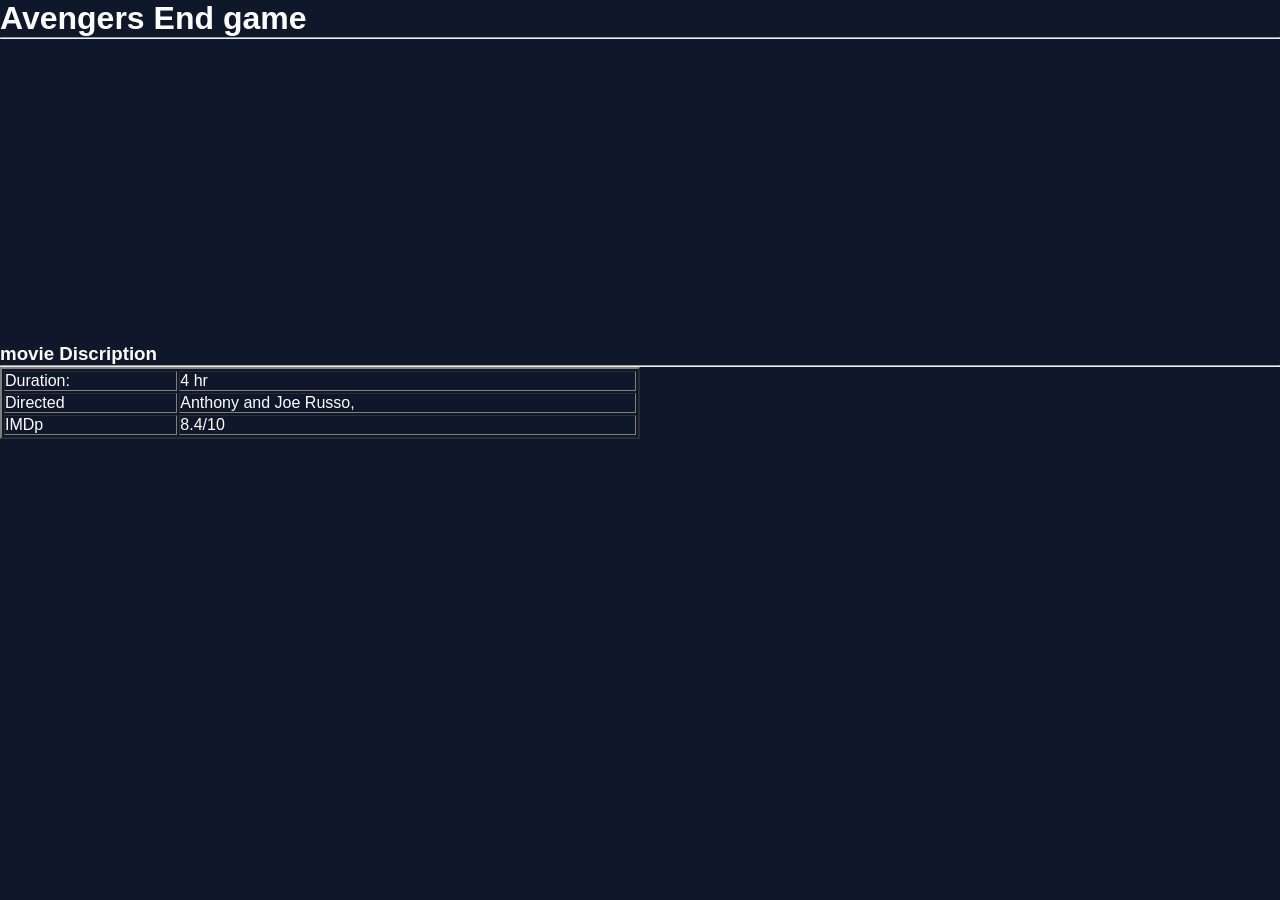
==== movies/movie1.html @ 4e7977a3 "KARTHIK MOVIES ADDED" ====
<!DOCTYPE html>
<html lang="en">
<head>
    <meta charset="UTF-8">
    <meta name="viewport" content="width=device-width, initial-scale=1.0">
    <title>Document</title>
    <link rel="stylesheet" href="/css/style.css">
</head>
<body>
    <h1>Avengers End game</h1>
    <hr>
    <img src="/images/portal.png" alt=""  height="300px">
   <iframe width="560" height="300" src="https://www.youtube.com/embed/0jNvJU52LvU?si=NqeHKY63ObGef0ty" title="YouTube video player" frameborder="0" allow="accelerometer; autoplay; clipboard-write; encrypted-media; gyroscope; picture-in-picture; web-share" referrerpolicy="strict-origin-when-cross-origin" allowfullscreen></iframe>
   <h3>movie Discription</h3>
   <table border="2px" width="50%">
    <hr>
    <tr>
        <td>Duration:</td>
        <td>4 hr</td>

    </tr>
    <tr>
        <td>Directed</td>
        <td>Anthony and Joe Russo,</td>

    </tr>
    <tr>
        <td>IMDp</td>
        <td>8.4/10</td>
    </tr>
   </table>
    
</body>
</html>
---- css/style.css ----
/* Reset */
* {
    margin: 0;
    padding: 0;
    box-sizing: border-box;
}

/* Body Styling */
body {
    font-family: Arial, sans-serif;
    background-color: #0f172a;
    color: white;
}

/* Header */
header {
    /* text-align: center; */
    display: flex;
    gap: 29%;
    padding: 20px;
    background: #020617;
    align-items: center;
}

header img {
    margin: 10px;
}

header h1 {
    font-size: 32px;
    color: #38bdf8;
}

/* Content Section */
.content {
    padding: 20px;
}

/* Marquee Images */
marquee{
      background:url(/images/land1.png);
      background-repeat: no-repeat;
      background-size: cover;
}
marquee img {
    border-radius: 10px;
    margin-right: 15px;
    transition: transform 0.3s;
}

marquee img:hover {
    transform: scale(1.05);
}

/* Latest Movies Title */
.content h1 {
    margin: 20px 0;
    color: #facc15;
}

/* Movie Posters */
.content a {
    text-decoration: none;
}

.content img {
    margin: 10px;
    border-radius: 10px;
    transition: transform 0.3s, box-shadow 0.3s;
}

.content img:hover {
    transform: scale(1.1);
    box-shadow: 0 0 15px #38bdf8;
}

/* Footer */
footer {
    text-align: center;
    padding: 15px;
    background: #020617;
    margin-top: 20px;
    color: gray;
}
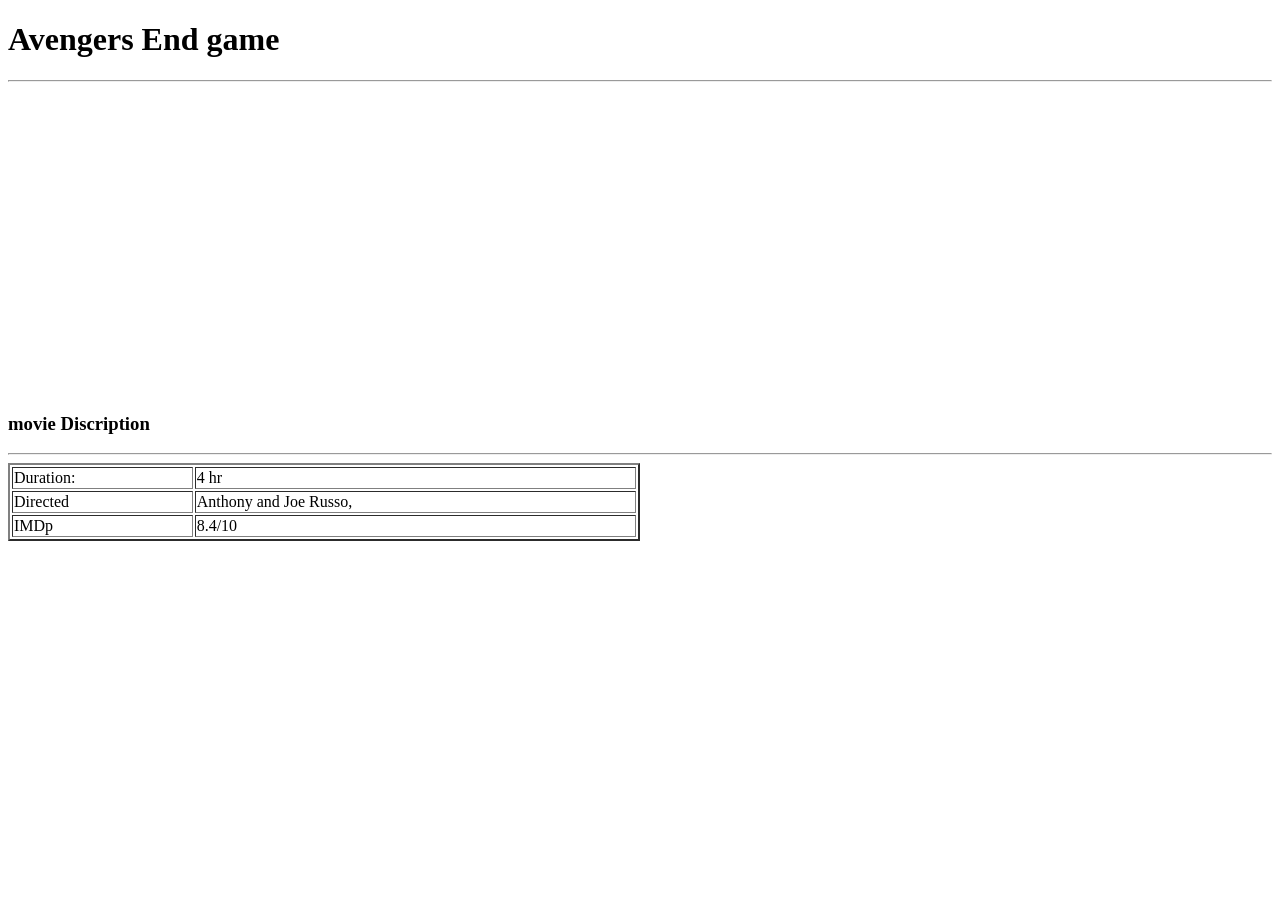
==== commit e99ff016: "asd" ====
--- a/movies/movie1.html
+++ b/movies/movie1.html
@@ -4,12 +4,12 @@
     <meta charset="UTF-8">
     <meta name="viewport" content="width=device-width, initial-scale=1.0">
     <title>Document</title>
-    <link rel="stylesheet" href="/css/style.css">
+    <link rel="stylesheet" href="css/style.css">
 </head>
 <body>
     <h1>Avengers End game</h1>
     <hr>
-    <img src="/images/portal.png" alt=""  height="300px">
+    <img src="images/portal.png" alt=""  height="300px">
    <iframe width="560" height="300" src="https://www.youtube.com/embed/0jNvJU52LvU?si=NqeHKY63ObGef0ty" title="YouTube video player" frameborder="0" allow="accelerometer; autoplay; clipboard-write; encrypted-media; gyroscope; picture-in-picture; web-share" referrerpolicy="strict-origin-when-cross-origin" allowfullscreen></iframe>
    <h3>movie Discription</h3>
    <table border="2px" width="50%">
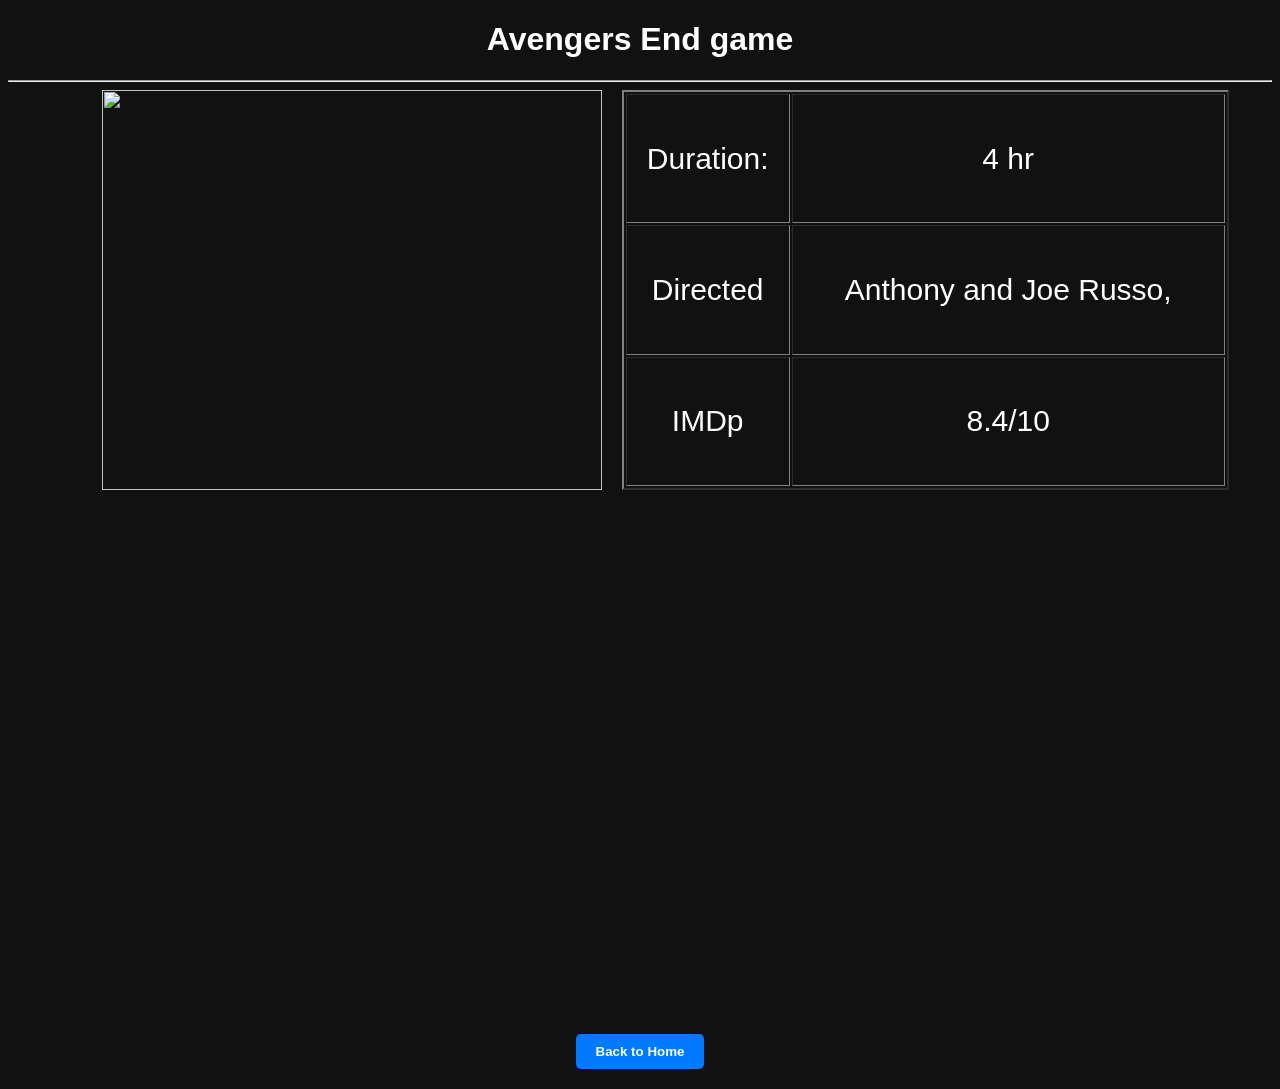
==== commit dde621af: "update" ====
--- a/movies/movie1.html
+++ b/movies/movie1.html
@@ -4,16 +4,15 @@
     <meta charset="UTF-8">
     <meta name="viewport" content="width=device-width, initial-scale=1.0">
     <title>Document</title>
-    <link rel="stylesheet" href="css/style.css">
+    <link rel="stylesheet" href="/css/movie style .css">
 </head>
 <body>
     <h1>Avengers End game</h1>
     <hr>
-    <img src="images/portal.png" alt=""  height="300px">
-   <iframe width="560" height="300" src="https://www.youtube.com/embed/0jNvJU52LvU?si=NqeHKY63ObGef0ty" title="YouTube video player" frameborder="0" allow="accelerometer; autoplay; clipboard-write; encrypted-media; gyroscope; picture-in-picture; web-share" referrerpolicy="strict-origin-when-cross-origin" allowfullscreen></iframe>
-   <h3>movie Discription</h3>
+   
+    <div class="content">
+    <img src="/images/portal.png" alt=""  height="400px" width="500px">
    <table border="2px" width="50%">
-    <hr>
     <tr>
         <td>Duration:</td>
         <td>4 hr</td>
@@ -29,6 +28,9 @@
         <td>8.4/10</td>
     </tr>
    </table>
-    
+   </div>
+   <iframe width="560" height="300" src="https://www.youtube.com/embed/0jNvJU52LvU?si=NqeHKY63ObGef0ty" title="YouTube video player" frameborder="0" allow="accelerometer; autoplay; clipboard-write; encrypted-media; gyroscope; picture-in-picture; web-share" referrerpolicy="strict-origin-when-cross-origin" allowfullscreen></iframe><br>
+      <button onclick="window.location.href='../index.html'" style="display:block;margin:20px auto;background-color:#007BFF;color:#ffffff;border:none;padding:10px 20px;border-radius:5px;font-weight:bold;cursor:pointer;">Back to Home</button>
+     
 </body>
 </html>
--- a/css/movie style .css
+++ b/css/movie style .css
@@ -0,0 +1,28 @@
+body {
+    background-color: #111;
+    color: white;
+    font-family: Arial;
+}
+h1{
+    text-align: center;
+}
+h3{
+   font-size: 1.5rem;
+}
+.content{
+    display: flex;
+    gap: 20px;
+    text-align: center;
+    padding-left: 50px;
+    justify-content: center;
+}
+iframe{
+    width: 50%;
+    margin-top: 20px;
+    padding-left: 28%;
+    height: 500px;
+}
+th,tr{
+    font-size: 30px;
+}
+
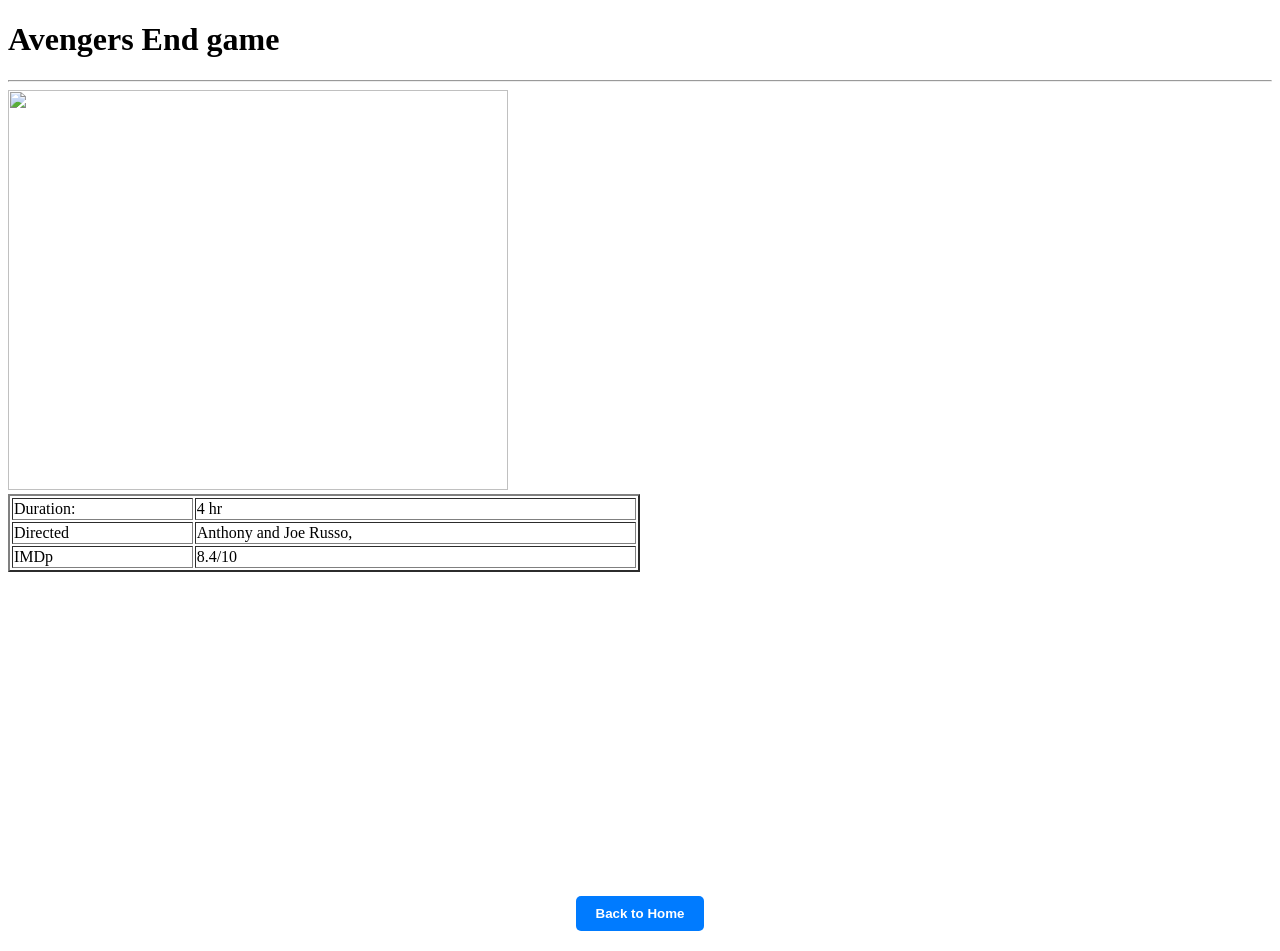
==== commit 9b1efabd: "added" ====
--- a/movies/movie1.html
+++ b/movies/movie1.html
@@ -4,14 +4,14 @@
     <meta charset="UTF-8">
     <meta name="viewport" content="width=device-width, initial-scale=1.0">
     <title>Document</title>
-    <link rel="stylesheet" href="/css/movie style .css">
+    <link rel="stylesheet" href="css/moviestyle .css">
 </head>
 <body>
     <h1>Avengers End game</h1>
     <hr>
    
     <div class="content">
-    <img src="/images/portal.png" alt=""  height="400px" width="500px">
+    <img src="../images/portal.png" alt=""  height="400px" width="500px">
    <table border="2px" width="50%">
     <tr>
         <td>Duration:</td>
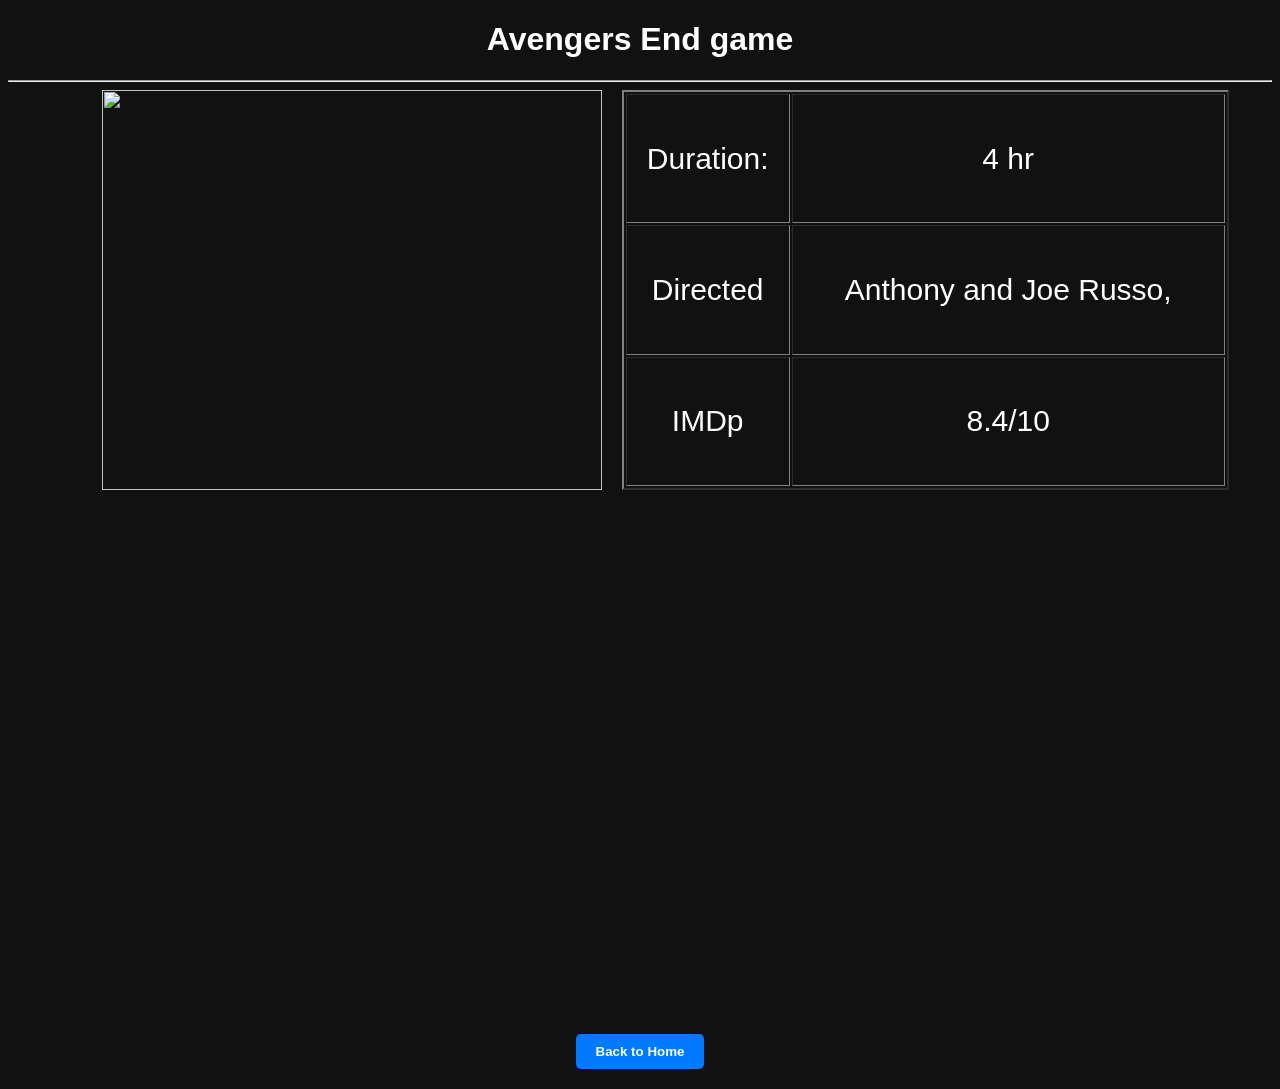
==== commit 0edf4502: "change" ====
--- a/movies/movie1.html
+++ b/movies/movie1.html
@@ -4,7 +4,7 @@
     <meta charset="UTF-8">
     <meta name="viewport" content="width=device-width, initial-scale=1.0">
     <title>Document</title>
-    <link rel="stylesheet" href="css/moviestyle .css">
+    <link rel="stylesheet" href="../css/moviestyle .css">
 </head>
 <body>
     <h1>Avengers End game</h1>
--- a/css/moviestyle .css
+++ b/css/moviestyle .css
@@ -0,0 +1,28 @@
+body {
+    background-color: #111;
+    color: white;
+    font-family: Arial;
+}
+h1{
+    text-align: center;
+}
+h3{
+   font-size: 1.5rem;
+}
+.content{
+    display: flex;
+    gap: 20px;
+    text-align: center;
+    padding-left: 50px;
+    justify-content: center;
+}
+iframe{
+    width: 50%;
+    margin-top: 20px;
+    padding-left: 28%;
+    height: 500px;
+}
+th,tr{
+    font-size: 30px;
+}
+
